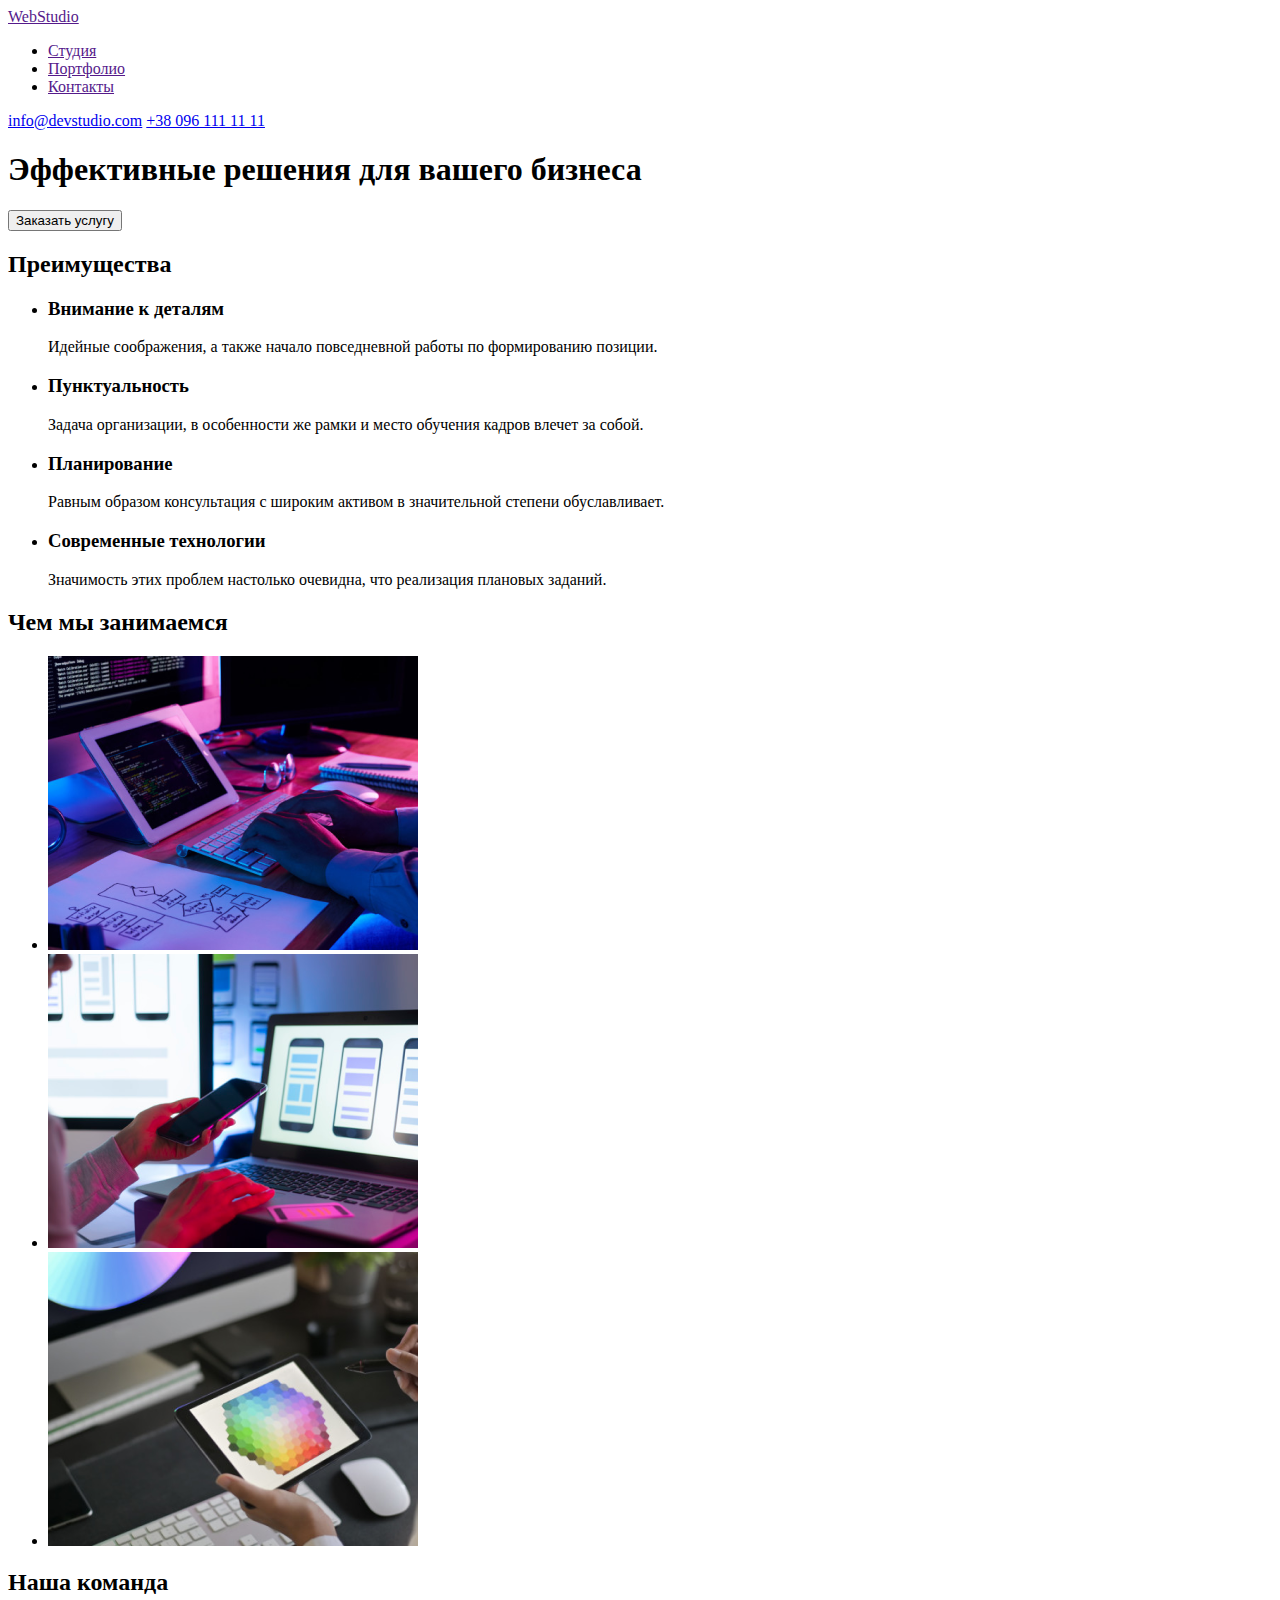
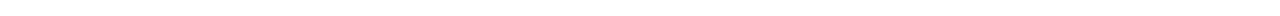
==== index.html @ ab0e4984 "head + 3 sections" ====
<!DOCTYPE html>
<html lang="en">
<head>
    <meta charset="UTF-8">
    <meta name="viewport" content="width=device-width, initial-scale=1.0">
    <title>Document</title>
</head>
<body>
 <header>
     <nav>
     <a href="">
         WebStudio
     </a>
    
     <ul>
         <li><a href="">Студия</a></li>
         <li><a href="">Портфолио</a></li>
         <li><a href="">Контакты</a></li>
     </ul>
     </nav>
    <a href="mailto:info@devstudio.com</a>">info@devstudio.com</a>
    <a href="tel:+38 096 111 11 11">+38 096 111 11 11</a>
 </header>
<!--секция с кнопкой-->
 <section>
     <h1>Эффективные решения для вашего бизнеса</h1>
     <button type="button">Заказать услугу</button>
 </section>

 <!--секция со скрытым заголовком/преимущества-->
 <section>
     <h2>Преимущества</h2>
     <ul>
         <li>
             <h3>Внимание к деталям</h3>
             <p>Идейные соображения, а также начало повседневной работы по формированию позиции.</p>
         </li>
         <li>
             <h3>Пунктуальность</h3>
             <p>Задача организации, в особенности же рамки и место обучения кадров влечет за собой.</p>
         </li>
         <li>
             <h3>Планирование</h3>
             <p>Равным образом консультация с широким активом в значительной степени обуславливает.</p>
         </li>
         <li>
             <h3>Современные технологии</h3>
             <p>Значимость этих проблем настолько очевидна, что реализация плановых заданий.</p>
         </li>
     </ul>

 </section>

 <!--секция,чем мы занимаемся в картинках-->
 <section>
     <h2>Чем мы занимаемся</h2>
     <ul>
         <li>
             <img src="./images/skills1.png" alt="" width="370">
         </li>
         <li>
             <img src="./images/skills2.png" alt="" width="370">
         </li>
         <li>
             <img src="./images/skills3.png" alt="" width="370">
         </li>
     </ul>
 </section>

 <!--секция-наша комманда-->
 <section>
     <h2>Наша команда</h2>
     <ul>
         
     </ul>
 </section>
</body>
</html>
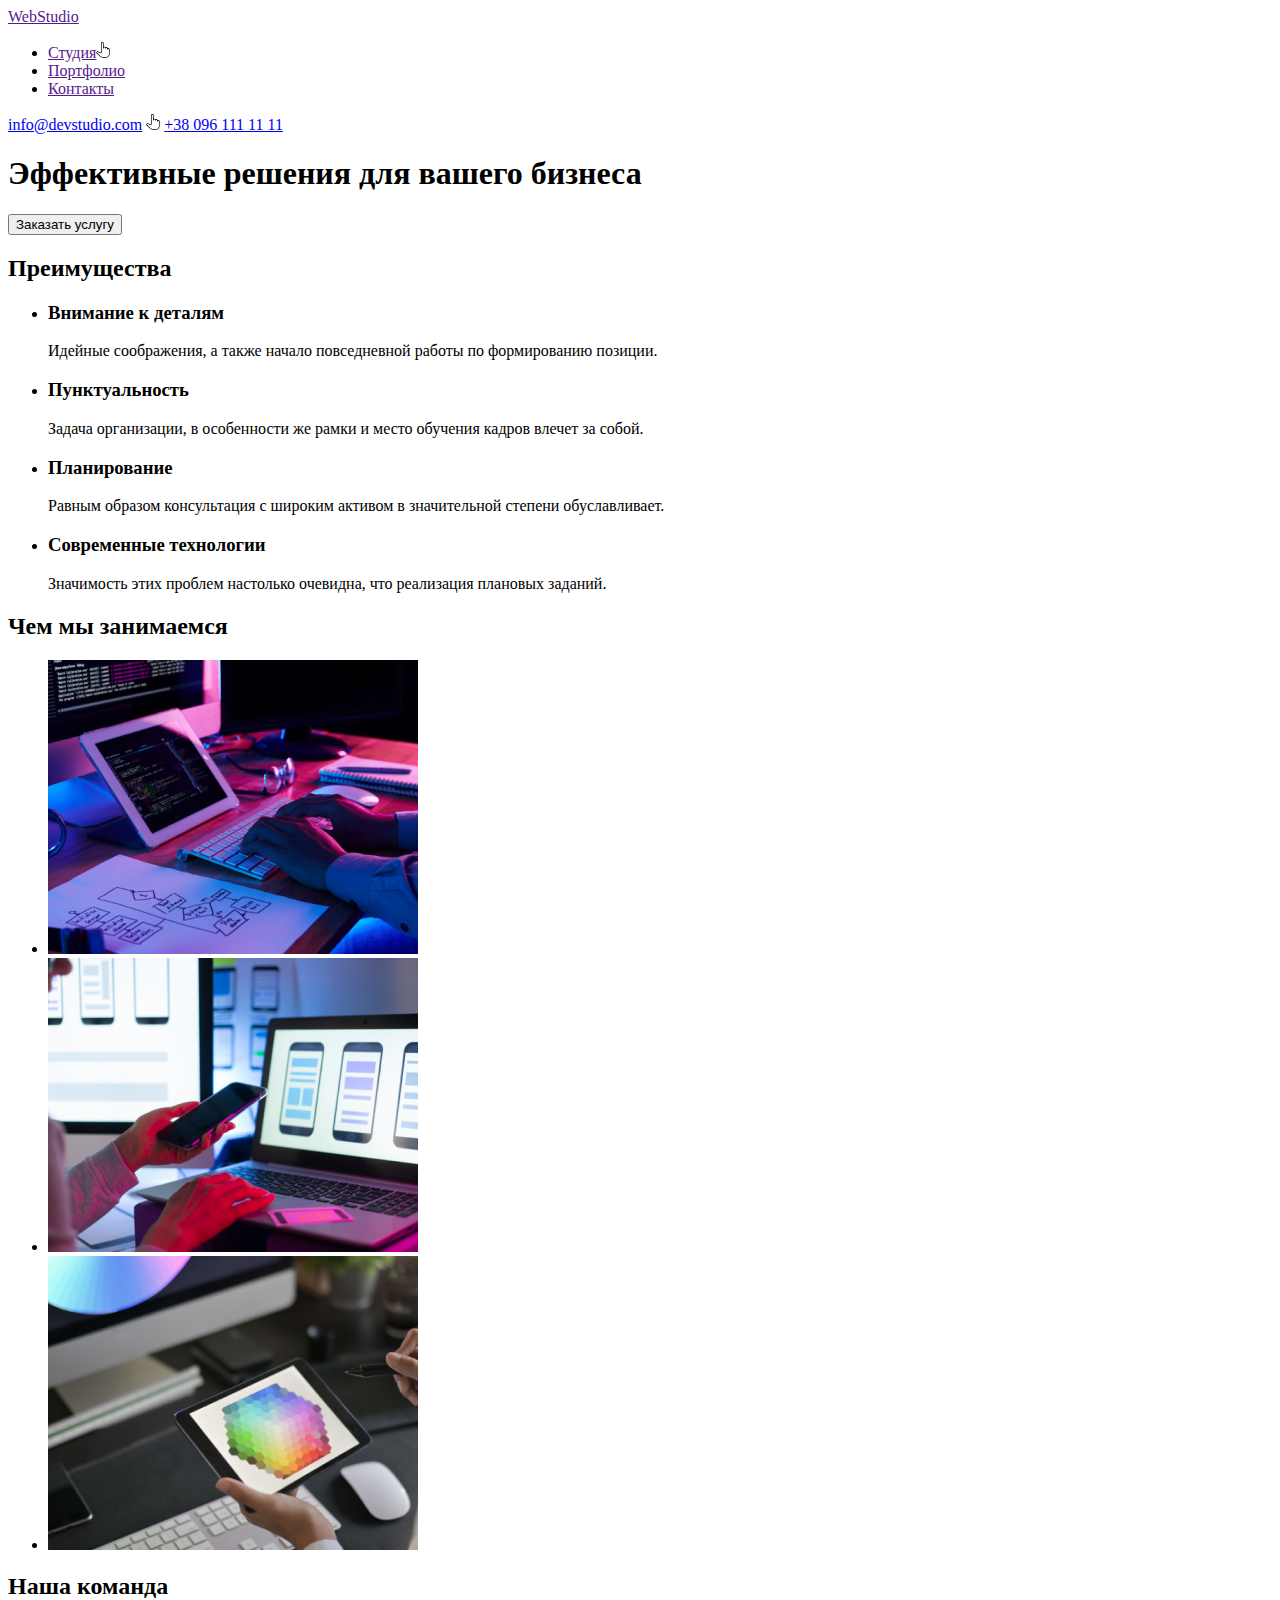
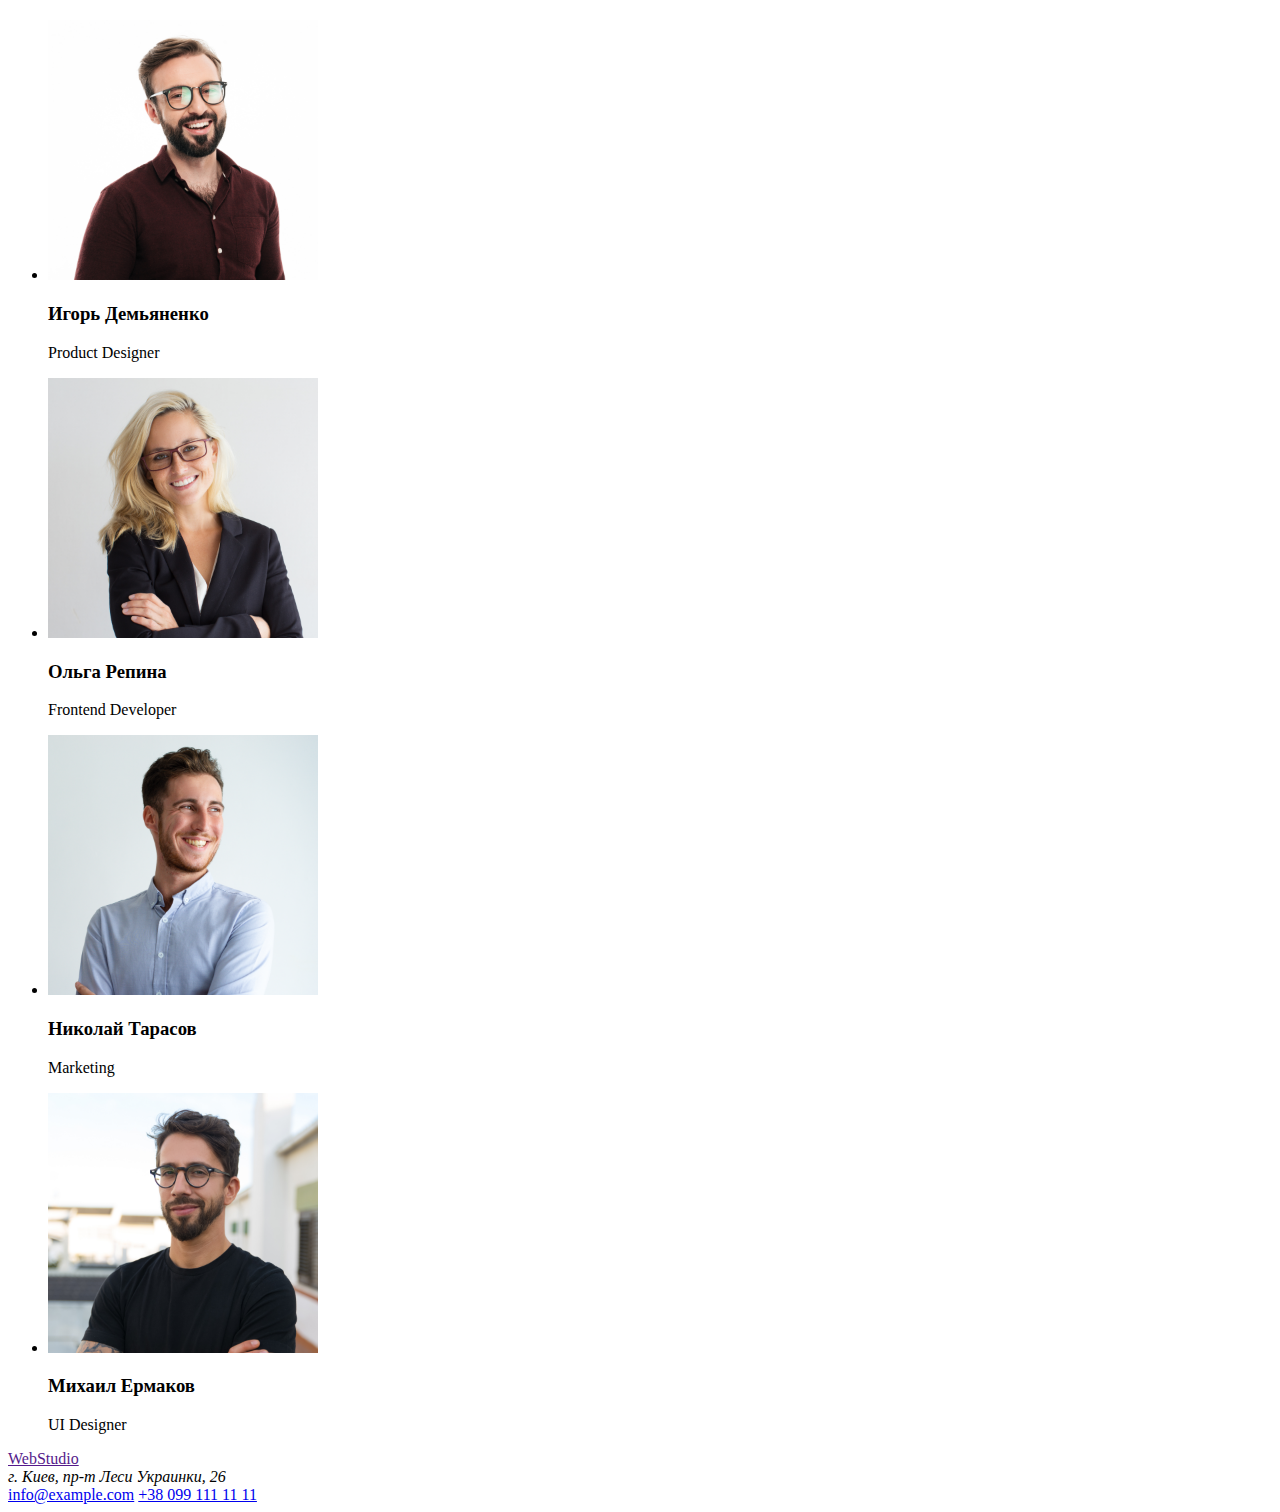
==== commit 30b67ad1: "finish2" ====
--- a/index.html
+++ b/index.html
@@ -1,5 +1,5 @@
 <!DOCTYPE html>
-<html lang="en">
+<html lang="ru">
 <head>
     <meta charset="UTF-8">
     <meta name="viewport" content="width=device-width, initial-scale=1.0">
@@ -8,20 +8,21 @@
 <body>
  <header>
      <nav>
-     <a href="">
-         WebStudio
-     </a>
+     <a href="">WebStudio</a>
     
      <ul>
-         <li><a href="">Студия</a></li>
+         <li><a href="">Студия</a><img src="./images/logo.svg" alt=""></li>
          <li><a href="">Портфолио</a></li>
          <li><a href="">Контакты</a></li>
      </ul>
      </nav>
-    <a href="mailto:info@devstudio.com</a>">info@devstudio.com</a>
-    <a href="tel:+38 096 111 11 11">+38 096 111 11 11</a>
+         <a href="mailto:info@devstudio.com">info@devstudio.com</a>
+         <img src="./images/logo.svg" alt="">
+         <a href="tel:+380961111111">+38 096 111 11 11</a>
  </header>
-<!--секция с кнопкой-->
+
+ <main>
+ <!--секция с кнопкой-->
  <section>
      <h1>Эффективные решения для вашего бизнеса</h1>
      <button type="button">Заказать услугу</button>
@@ -48,7 +49,6 @@
              <p>Значимость этих проблем настолько очевидна, что реализация плановых заданий.</p>
          </li>
      </ul>
-
  </section>
 
  <!--секция,чем мы занимаемся в картинках-->
@@ -71,8 +71,39 @@
  <section>
      <h2>Наша команда</h2>
      <ul>
-         
+         <li>
+             <img src="./images/ourteam1.png" alt="" width="270">
+             <h3>Игорь Демьяненко</h3>
+             <p>Product Designer</p>
+         </li> 
+         <li>
+             <img src="./images/ourteam2.png" alt="" width="270">
+             <h3>Ольга Репина</h3>
+             <p>Frontend Developer</p>
+         </li>
+         <li>
+             <img src="./images/ourteam3.png" alt="" width="270">
+             <h3>Николай Тарасов</h3>
+             <p>Marketing</p>
+         </li>
+        <li>
+             <img src="./images/ourteam4.png" alt="" width="270">
+             <h3>Михаил Ермаков</h3>
+             <p>UI Designer</p>
+         </li> 
      </ul>
  </section>
+ </main>
+
+ <!--Футер-->
+ <footer>
+     <a href="">WebStudio</a>
+     <address>
+        г. Киев, пр-т Леси Украинки, 26
+     </address>
+     <a href="mailto:info@example.com">info@example.com</a>
+     <a href="tel:+380991111111">+38 099 111 11 11</a>
+
+ </footer>
 </body>
 </html>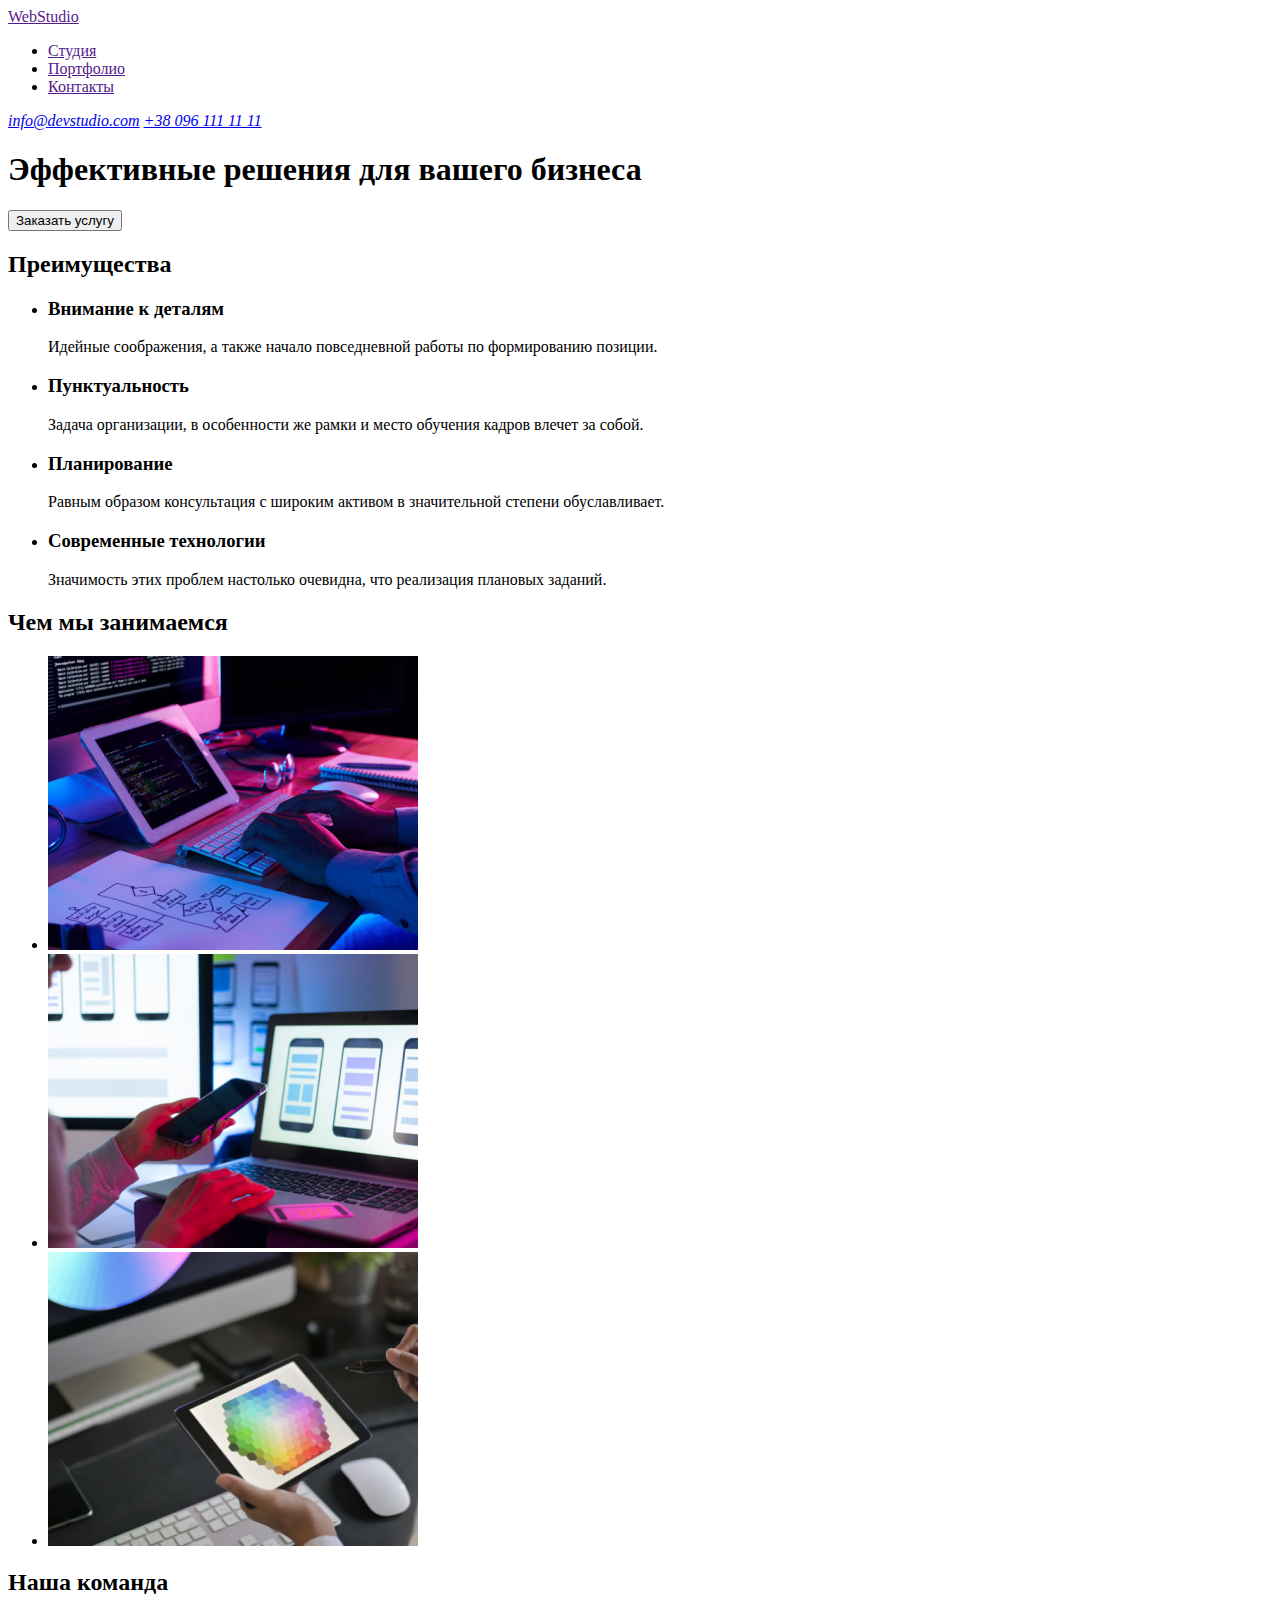
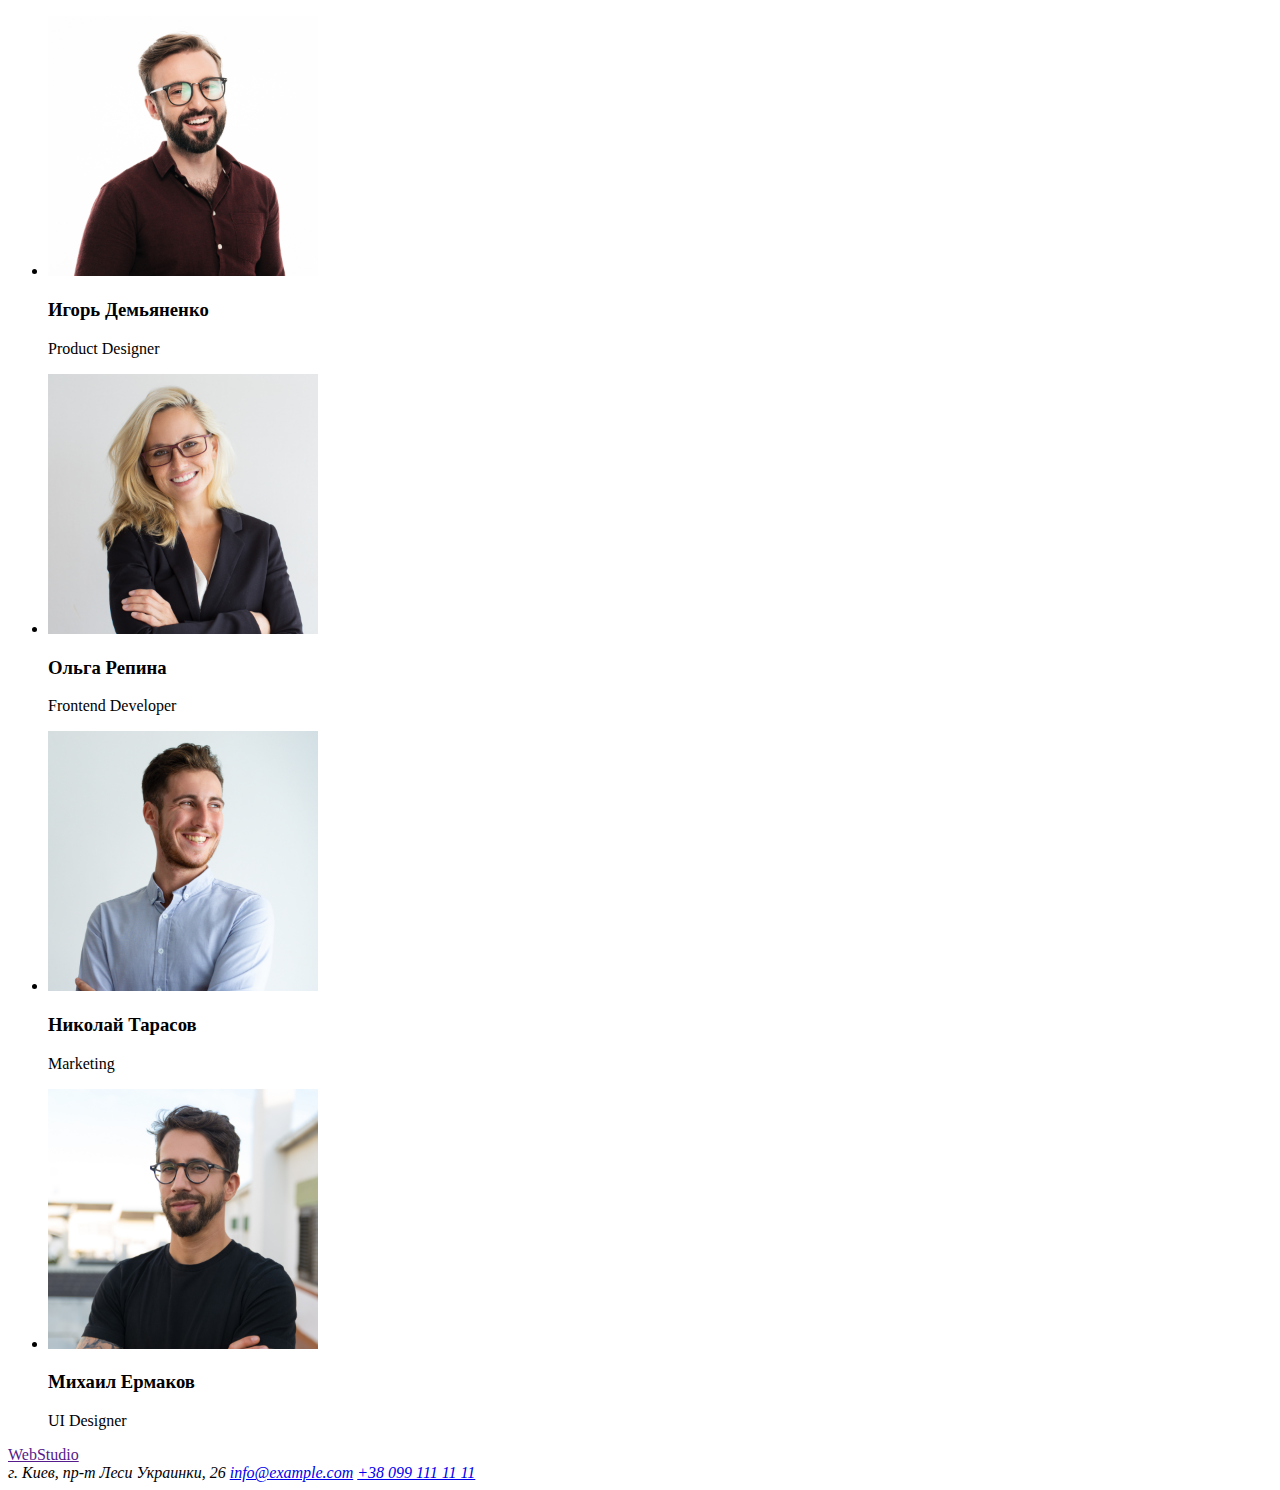
==== commit 9346f6d4: "Correction hw" ====
--- a/index.html
+++ b/index.html
@@ -11,14 +11,15 @@
      <a href="">WebStudio</a>
     
      <ul>
-         <li><a href="">Студия</a><img src="./images/logo.svg" alt=""></li>
+         <li><a href="">Студия</a></li>
          <li><a href="">Портфолио</a></li>
          <li><a href="">Контакты</a></li>
      </ul>
      </nav>
+     <address>
          <a href="mailto:info@devstudio.com">info@devstudio.com</a>
-         <img src="./images/logo.svg" alt="">
          <a href="tel:+380961111111">+38 096 111 11 11</a>
+     </address>
  </header>
 
  <main>
@@ -56,13 +57,13 @@
      <h2>Чем мы занимаемся</h2>
      <ul>
          <li>
-             <img src="./images/skills1.png" alt="" width="370">
+             <img src="./images/skills1.png" alt="набор разметки" width="370">
          </li>
          <li>
-             <img src="./images/skills2.png" alt="" width="370">
+             <img src="./images/skills2.png" alt="оплата услуг через приложение" width="370">
          </li>
          <li>
-             <img src="./images/skills3.png" alt="" width="370">
+             <img src="./images/skills3.png" alt="практика с помощью планшета" width="370">
          </li>
      </ul>
  </section>
@@ -72,22 +73,22 @@
      <h2>Наша команда</h2>
      <ul>
          <li>
-             <img src="./images/ourteam1.png" alt="" width="270">
+             <img src="./images/ourteam1.png" alt="Игорь Демьяненко" width="270">
              <h3>Игорь Демьяненко</h3>
              <p>Product Designer</p>
          </li> 
          <li>
-             <img src="./images/ourteam2.png" alt="" width="270">
+             <img src="./images/ourteam2.png" alt="Ольга Репина" width="270">
              <h3>Ольга Репина</h3>
              <p>Frontend Developer</p>
          </li>
          <li>
-             <img src="./images/ourteam3.png" alt="" width="270">
+             <img src="./images/ourteam3.png" alt="Николай Тарасов" width="270">
              <h3>Николай Тарасов</h3>
              <p>Marketing</p>
          </li>
         <li>
-             <img src="./images/ourteam4.png" alt="" width="270">
+             <img src="./images/ourteam4.png" alt="Михаил Ермаков" width="270">
              <h3>Михаил Ермаков</h3>
              <p>UI Designer</p>
          </li> 
@@ -95,15 +96,14 @@
  </section>
  </main>
 
- <!--Футер-->
+ <!--Футер подвал-->
  <footer>
      <a href="">WebStudio</a>
      <address>
         г. Киев, пр-т Леси Украинки, 26
-     </address>
      <a href="mailto:info@example.com">info@example.com</a>
      <a href="tel:+380991111111">+38 099 111 11 11</a>
-
+     </address>
  </footer>
 </body>
 </html>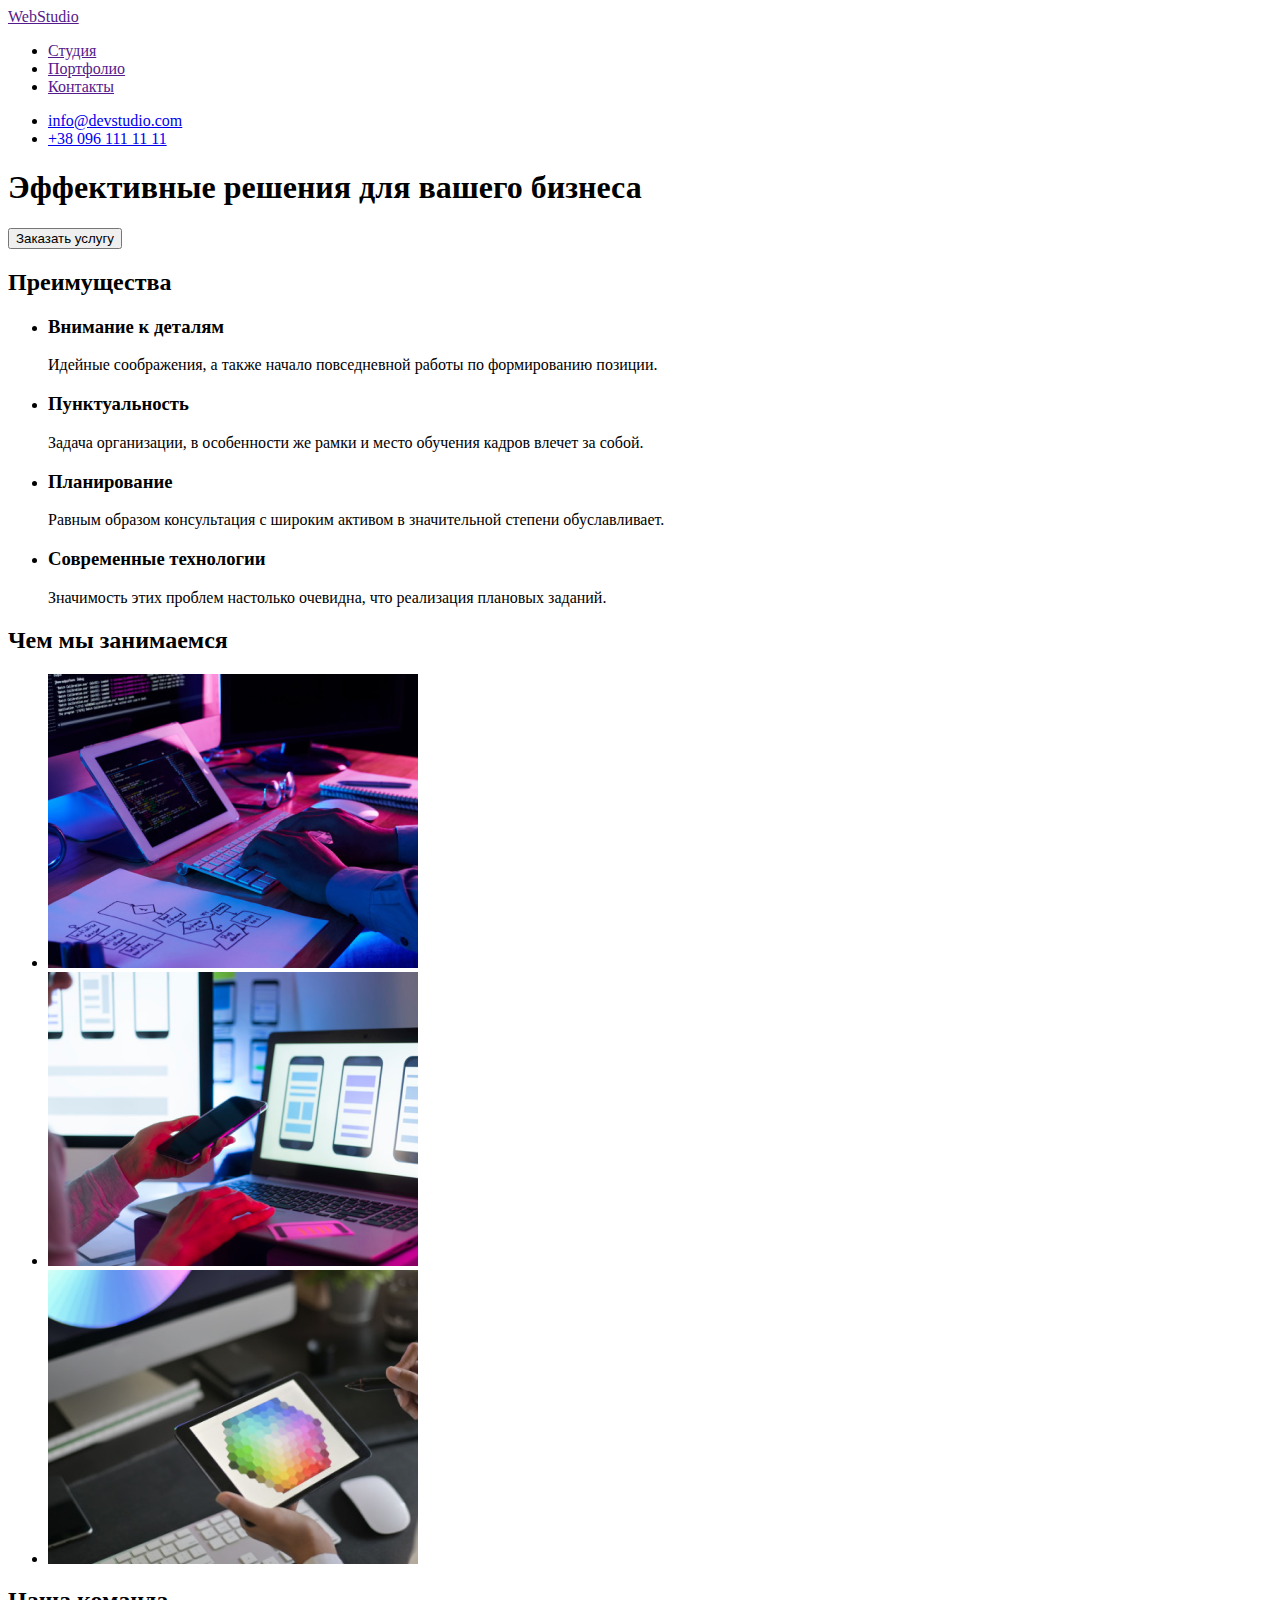
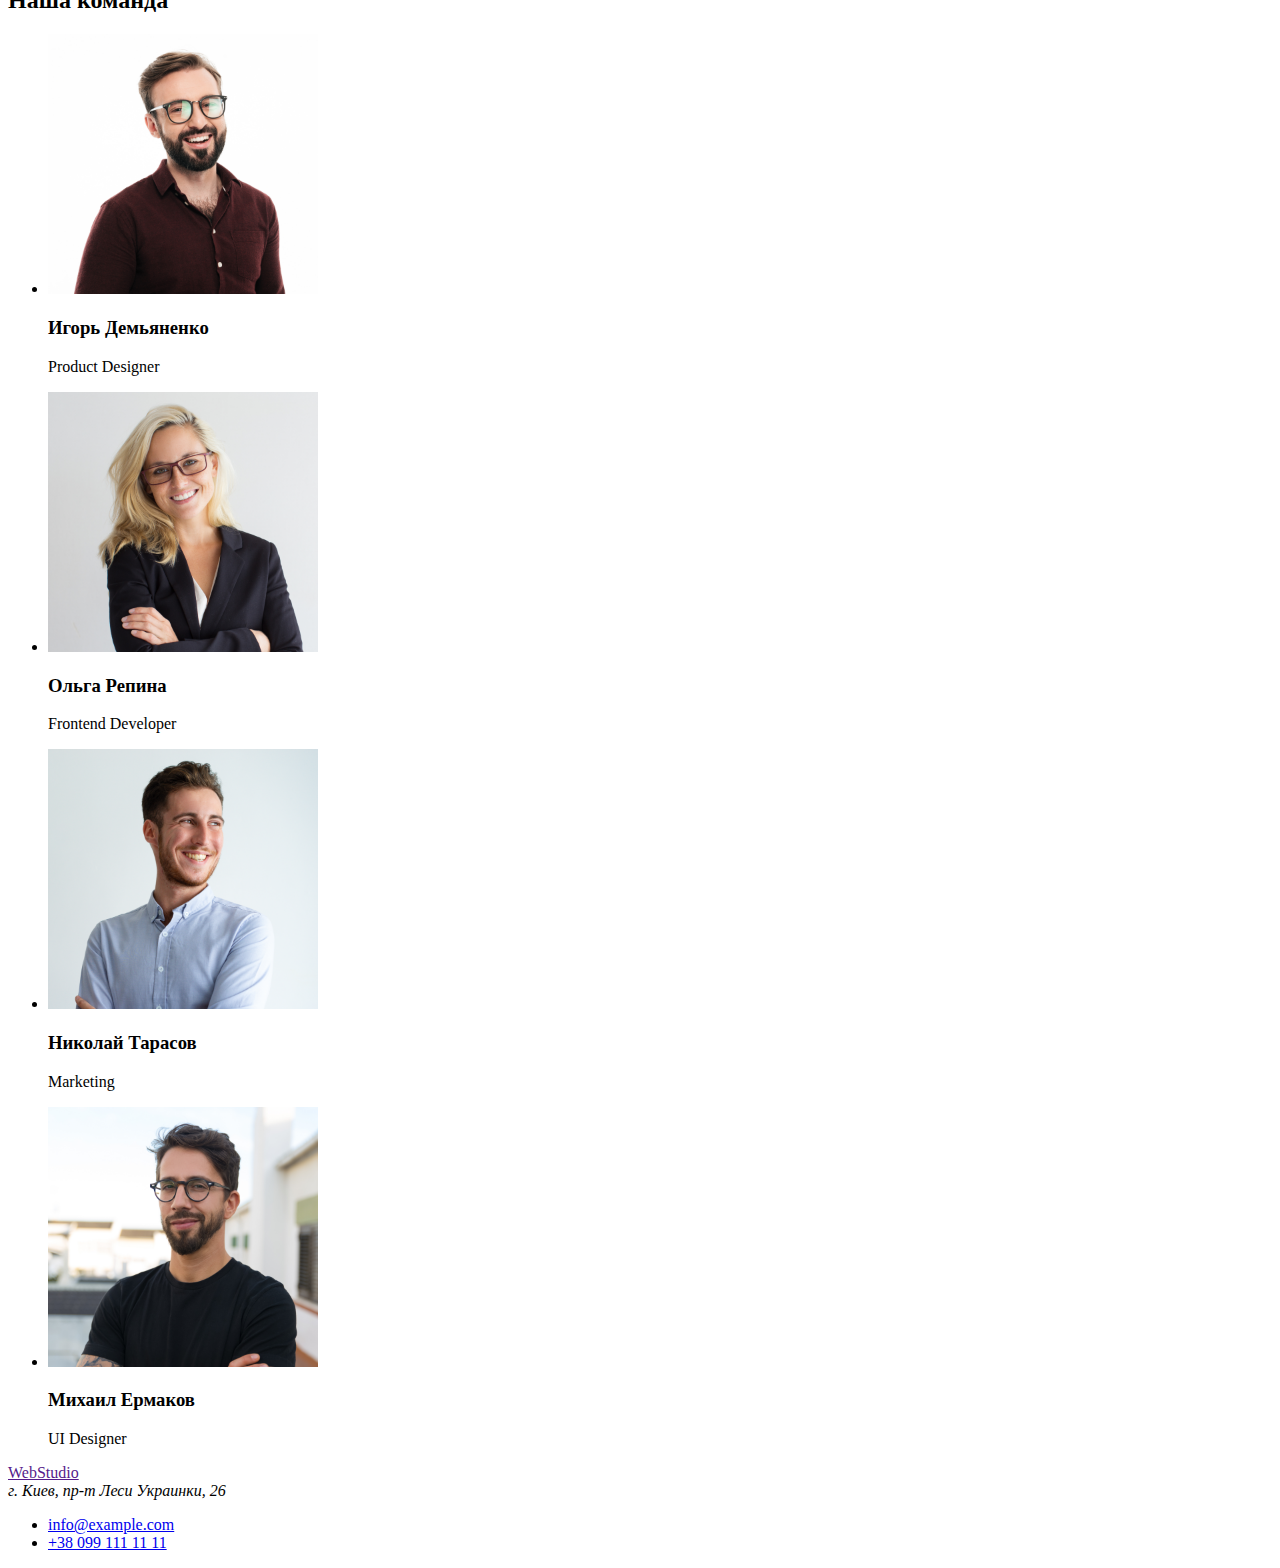
==== commit 2d7e93a6: "revisions" ====
--- a/index.html
+++ b/index.html
@@ -16,10 +16,10 @@
          <li><a href="">Контакты</a></li>
      </ul>
      </nav>
-     <address>
-         <a href="mailto:info@devstudio.com">info@devstudio.com</a>
-         <a href="tel:+380961111111">+38 096 111 11 11</a>
-     </address>
+     <ul>
+         <li><a href="mailto:info@devstudio.com">info@devstudio.com</a></li>
+         <li><a href="tel:+380961111111">+38 096 111 11 11</a></li>
+     </ul>   
  </header>
 
  <main>
@@ -101,9 +101,11 @@
      <a href="">WebStudio</a>
      <address>
         г. Киев, пр-т Леси Украинки, 26
-     <a href="mailto:info@example.com">info@example.com</a>
-     <a href="tel:+380991111111">+38 099 111 11 11</a>
      </address>
+     <ul>
+     <li><a href="mailto:info@example.com">info@example.com</a></li>
+     <li><a href="tel:+380991111111">+38 099 111 11 11</a></li>
+     </ul>
  </footer>
 </body>
 </html>